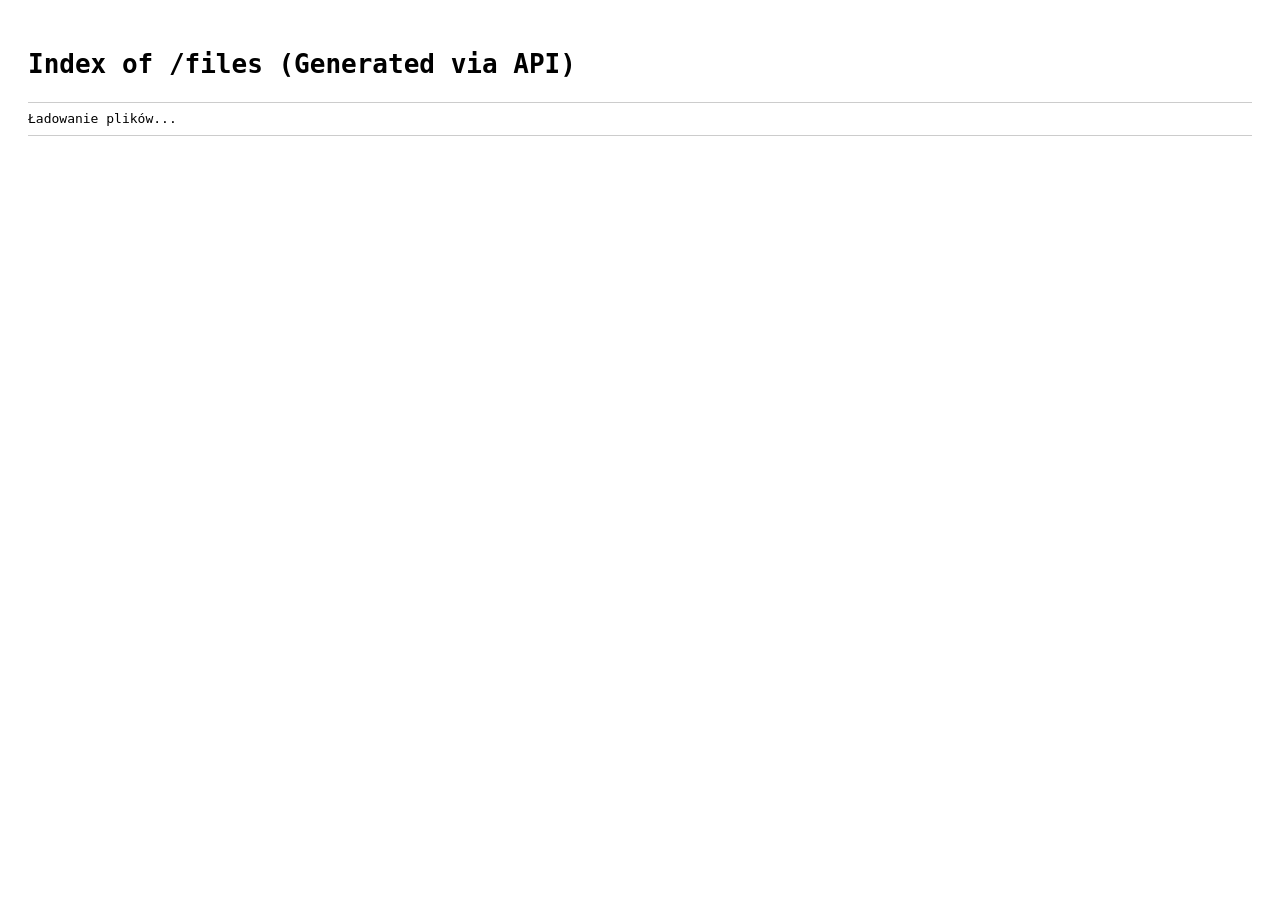
==== fileexp1.html @ e35038d6 "fileexp1.html" ====
<!DOCTYPE html>
<html>
<head>
    <title>Index of /files</title>
    <style>
        body { font-family: monospace; padding: 20px; line-height: 1.5; }
        .file-link { display: block; text-decoration: none; color: blue; }
        .file-link:hover { background: #eee; }
        hr { border: 0; border-top: 1px solid #ccc; }
    </style>
</head>
<body>
    <h1>Index of /files (Generated via API)</h1>
    <hr>
    <div id="file-list">Ładowanie plików...</div>
    <hr>

    <script>
        const USER = 'serwis6178'; // TWÓJ LOGIN
        const REPO = 'dlpagenet.github.io'; // NAZWA REPOZYTORIUM
        
        async function getFiles() {
            const response = await fetch(`https://api.github.com/repos/${USER}/${REPO}/contents/`);
            const data = await response.json();
            const listDiv = document.getElementById('file-list');
            listDiv.innerHTML = '';

            data.forEach(file => {
                // Nie pokazujemy plików systemowych i html
                if(file.name.endsWith('.html') || file.name.startsWith('.')) return;

                const link = document.createElement('a');
                link.href = file.download_url;
                link.className = 'file-link';
                link.innerHTML = `📄 ${file.name.padEnd(30)} ${file.size} bytes`;
                listDiv.appendChild(link);
            });
        }

        getFiles();
    </script>
</body>
</html>
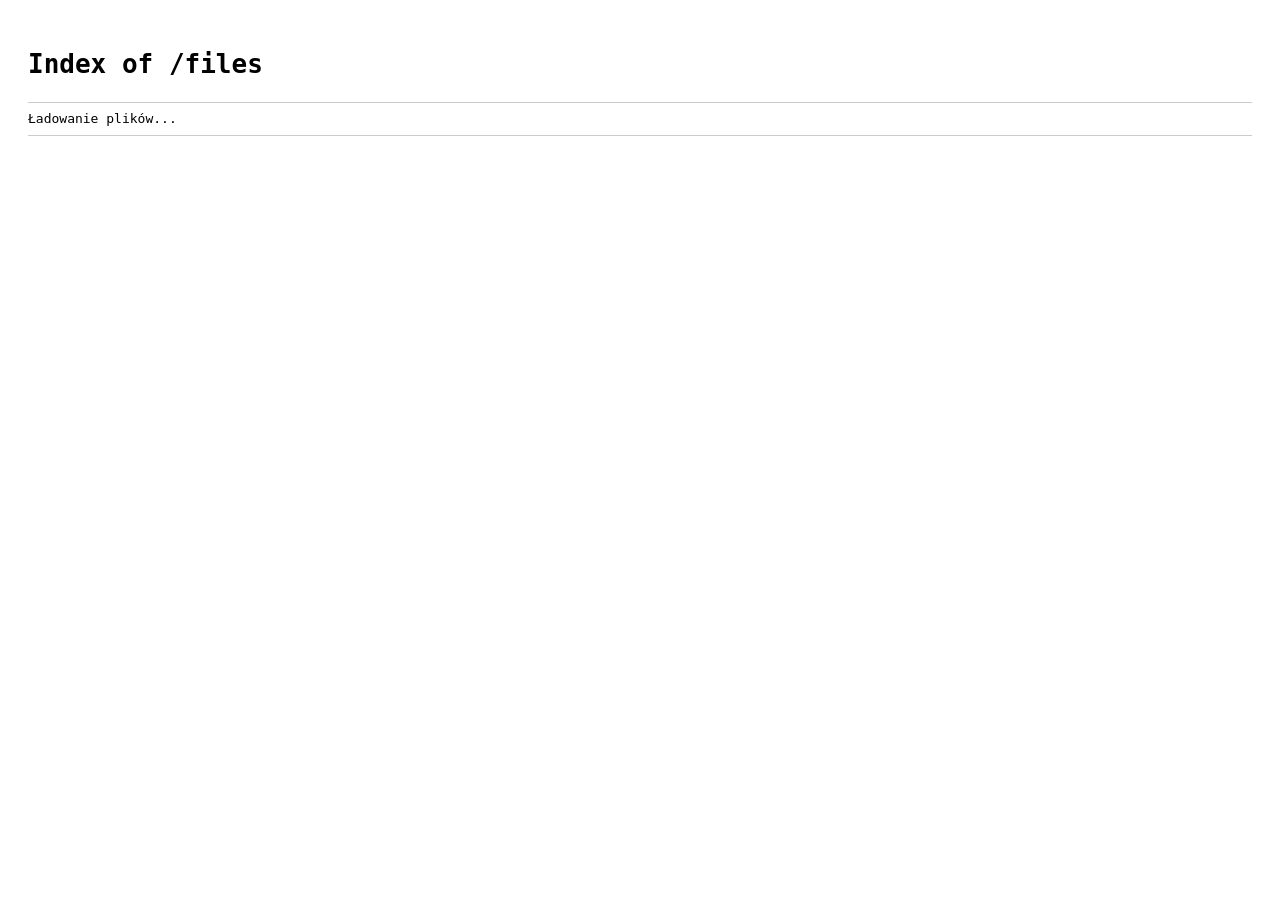
==== commit 001de2af: "fileexp1.html" ====
--- a/fileexp1.html
+++ b/fileexp1.html
@@ -10,13 +10,13 @@
     </style>
 </head>
 <body>
-    <h1>Index of /files (Generated via API)</h1>
+    <h1>Index of /files</h1>
     <hr>
     <div id="file-list">Ładowanie plików...</div>
     <hr>
 
     <script>
-        const USER = 'serwis6178'; // TWÓJ LOGIN
+        const USER = 'dlpagenet'; // TWÓJ LOGIN
         const REPO = 'dlpagenet.github.io'; // NAZWA REPOZYTORIUM
         
         async function getFiles() {
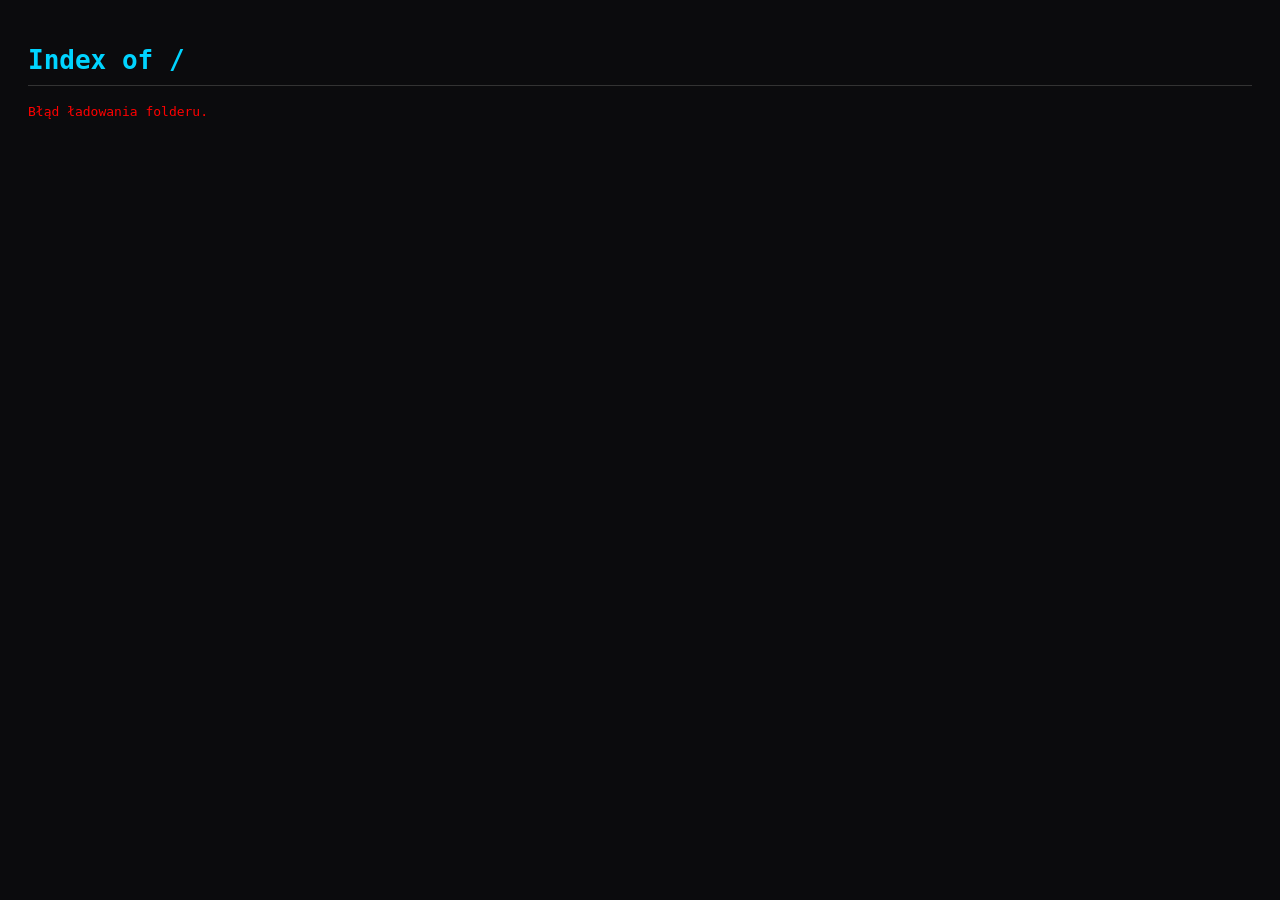
==== commit ec06cb10: "Update fileexp1.html" ====
--- a/fileexp1.html
+++ b/fileexp1.html
@@ -1,43 +1,79 @@
 <!DOCTYPE html>
 <html>
 <head>
-    <title>Index of /files</title>
+    <title>Index of /</title>
     <style>
-        body { font-family: monospace; padding: 20px; line-height: 1.5; }
-        .file-link { display: block; text-decoration: none; color: blue; }
-        .file-link:hover { background: #eee; }
-        hr { border: 0; border-top: 1px solid #ccc; }
+        body { font-family: monospace; padding: 20px; background: #0b0b0d; color: #ccc; }
+        h1 { color: #00d4ff; border-bottom: 1px solid #333; padding-bottom: 10px; }
+        .item { display: flex; justify-content: space-between; padding: 8px; text-decoration: none; color: #00d4ff; border-bottom: 1px solid #1c1c1f; cursor: pointer; }
+        .item:hover { background: #1c1c1f; }
+        .back { color: #ff4d4d; font-weight: bold; margin-bottom: 15px; display: inline-block; cursor: pointer; }
+        .info { color: #666; font-size: 0.8em; }
     </style>
 </head>
 <body>
-    <h1>Index of /files</h1>
-    <hr>
-    <div id="file-list">Ładowanie plików...</div>
-    <hr>
+    <h1 id="dir-name">Index of /</h1>
+    <div id="back-container"></div>
+    <div id="file-list">Ładowanie...</div>
 
     <script>
-        const USER = 'dlpagenet'; // TWÓJ LOGIN
-        const REPO = 'dlpagenet.github.io'; // NAZWA REPOZYTORIUM
-        
-        async function getFiles() {
-            const response = await fetch(`https://api.github.com/repos/${USER}/${REPO}/contents/`);
-            const data = await response.json();
+        const USER = 'serwis6178'; 
+        const REPO = 'serwis6178.github.io'; 
+        let currentPath = ''; // Ścieżka, w której obecnie jesteśmy
+
+        async function loadDir(path = '') {
             const listDiv = document.getElementById('file-list');
-            listDiv.innerHTML = '';
+            const backContainer = document.getElementById('back-container');
+            const dirName = document.getElementById('dir-name');
+            
+            listDiv.innerHTML = "Ładowanie...";
+            currentPath = path;
+            dirName.innerText = `Index of /${path}`;
 
-            data.forEach(file => {
-                // Nie pokazujemy plików systemowych i html
-                if(file.name.endsWith('.html') || file.name.startsWith('.')) return;
+            // Przyciski powrotu
+            backContainer.innerHTML = path !== '' ? `<span class="back" onclick="goBack()">⬅ Powrót</span>` : '';
 
-                const link = document.createElement('a');
-                link.href = file.download_url;
-                link.className = 'file-link';
-                link.innerHTML = `📄 ${file.name.padEnd(30)} ${file.size} bytes`;
-                listDiv.appendChild(link);
-            });
+            try {
+                const response = await fetch(`https://api.github.com/repos/${USER}/${REPO}/contents/${path}`);
+                const items = await response.json();
+                listDiv.innerHTML = '';
+
+                items.forEach(item => {
+                    // Ukrywamy pliki systemowe
+                    if (item.name === 'index.html' || item.name === 'fileexp1.html' || item.name.startsWith('.')) return;
+
+                    const div = document.createElement('div');
+                    div.className = 'item';
+                    
+                    const isDir = item.type === 'dir';
+                    const icon = isDir ? '📁' : '📄';
+                    
+                    div.innerHTML = `
+                        <span>${icon} ${item.name}</span>
+                        <span class="info">${isDir ? '[Folder]' : (item.size / 1024).toFixed(1) + ' KB'}</span>
+                    `;
+
+                    div.onclick = () => {
+                        if (isDir) {
+                            loadDir(item.path); // Wchodzimy głębiej
+                        } else {
+                            window.open(item.download_url, '_blank'); // Otwieramy plik
+                        }
+                    };
+                    listDiv.appendChild(div);
+                });
+            } catch (err) {
+                listDiv.innerHTML = "<span style='color:red'>Błąd ładowania folderu.</span>";
+            }
         }
 
-        getFiles();
+        function goBack() {
+            const parts = currentPath.split('/');
+            parts.pop(); // Usuwamy ostatni folder ze ścieżki
+            loadDir(parts.join('/'));
+        }
+
+        loadDir(); // Start
     </script>
 </body>
 </html>
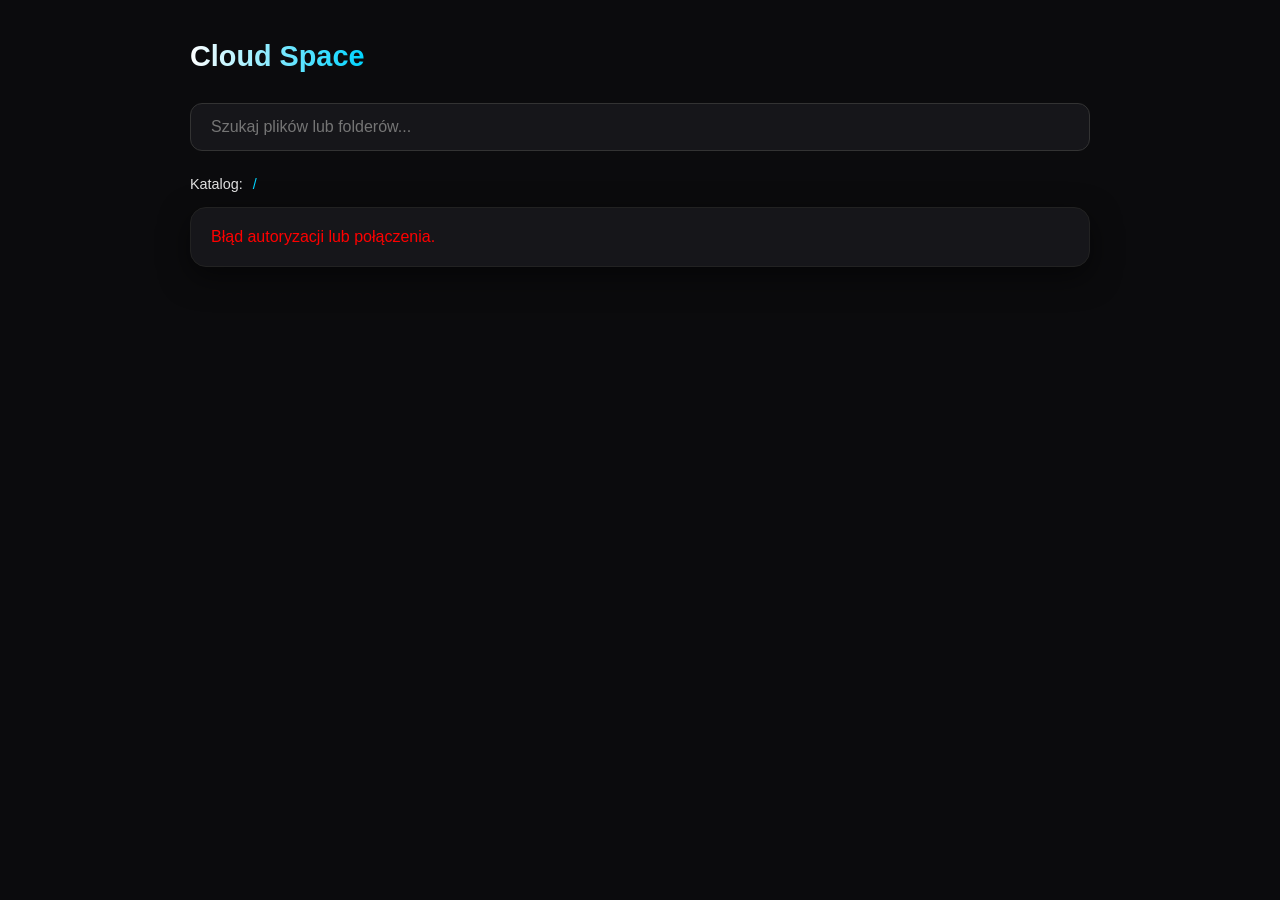
==== commit a315c221: "fileexp1.html" ====
--- a/fileexp1.html
+++ b/fileexp1.html
@@ -1,79 +1,293 @@
 <!DOCTYPE html>
-<html>
+<html lang="pl">
 <head>
-    <title>Index of /</title>
+    <meta charset="UTF-8">
+    <meta name="viewport" content="width=device-width, initial-scale=1.0">
+    <title>Cloud Space | Eksplorator</title>
     <style>
-        body { font-family: monospace; padding: 20px; background: #0b0b0d; color: #ccc; }
-        h1 { color: #00d4ff; border-bottom: 1px solid #333; padding-bottom: 10px; }
-        .item { display: flex; justify-content: space-between; padding: 8px; text-decoration: none; color: #00d4ff; border-bottom: 1px solid #1c1c1f; cursor: pointer; }
-        .item:hover { background: #1c1c1f; }
-        .back { color: #ff4d4d; font-weight: bold; margin-bottom: 15px; display: inline-block; cursor: pointer; }
-        .info { color: #666; font-size: 0.8em; }
+        :root {
+            --primary: #00d4ff;
+            --bg: #0b0b0d;
+            --card: #16161a;
+            --text: #e0e0e0;
+            --danger: #ff4d4d;
+        }
+
+        body {
+            background-color: var(--bg);
+            color: var(--text);
+            font-family: 'Segoe UI', Roboto, Helvetica, Arial, sans-serif;
+            margin: 0;
+            display: flex;
+            justify-content: center;
+            min-height: 100vh;
+        }
+
+        .app-container {
+            width: 100%;
+            max-width: 900px;
+            padding: 40px 20px;
+        }
+
+        /* Nagłówek */
+        header {
+            display: flex;
+            justify-content: space-between;
+            align-items: center;
+            margin-bottom: 30px;
+        }
+
+        h1 {
+            font-size: 1.8rem;
+            background: linear-gradient(90deg, #fff, var(--primary));
+            -webkit-background-clip: text;
+            -webkit-text-fill-color: transparent;
+            margin: 0;
+        }
+
+        /* Wyszukiwarka */
+        .search-box {
+            position: relative;
+            margin-bottom: 25px;
+        }
+
+        #search {
+            width: 100%;
+            padding: 14px 20px;
+            background: var(--card);
+            border: 1px solid #333;
+            border-radius: 12px;
+            color: white;
+            font-size: 1rem;
+            transition: all 0.3s;
+            box-sizing: border-box;
+            outline: none;
+        }
+
+        #search:focus {
+            border-color: var(--primary);
+            box-shadow: 0 0 15px rgba(0, 212, 255, 0.2);
+        }
+
+        /* Lista plików */
+        .file-card {
+            background: var(--card);
+            border-radius: 16px;
+            border: 1px solid #222;
+            overflow: hidden;
+            box-shadow: 0 10px 30px rgba(0,0,0,0.5);
+        }
+
+        .item {
+            display: flex;
+            align-items: center;
+            padding: 15px 20px;
+            border-bottom: 1px solid #222;
+            cursor: pointer;
+            transition: background 0.2s, transform 0.1s;
+        }
+
+        .item:last-child { border-bottom: none; }
+
+        .item:hover {
+            background: #1e1e24;
+            transform: scale(1.01);
+        }
+
+        .icon-box {
+            font-size: 1.5rem;
+            margin-right: 15px;
+            width: 30px;
+            text-align: center;
+        }
+
+        .file-info {
+            flex-grow: 1;
+        }
+
+        .file-name {
+            display: block;
+            font-weight: 500;
+            color: #fff;
+        }
+
+        .file-meta {
+            font-size: 0.75rem;
+            color: #666;
+        }
+
+        /* Nawigacja */
+        .nav-bar {
+            display: flex;
+            align-items: center;
+            gap: 10px;
+            margin-bottom: 15px;
+            font-size: 0.9rem;
+        }
+
+        .back-btn {
+            background: rgba(255, 77, 77, 0.1);
+            color: var(--danger);
+            padding: 6px 12px;
+            border-radius: 8px;
+            cursor: pointer;
+            font-weight: bold;
+            transition: 0.3s;
+        }
+
+        .back-btn:hover { background: var(--danger); color: white; }
+
+        /* Modal podglądu */
+        #preview {
+            display: none;
+            position: fixed;
+            inset: 0;
+            background: rgba(0,0,0,0.95);
+            backdrop-filter: blur(10px);
+            justify-content: center;
+            align-items: center;
+            z-index: 1000;
+            cursor: zoom-out;
+        }
+
+        #preview img {
+            max-width: 90%;
+            max-height: 85%;
+            border-radius: 8px;
+            box-shadow: 0 0 50px rgba(0,0,0,0.5);
+            animation: zoomIn 0.3s ease;
+        }
+
+        @keyframes zoomIn {
+            from { transform: scale(0.9); opacity: 0; }
+            to { transform: scale(1); opacity: 1; }
+        }
     </style>
 </head>
 <body>
-    <h1 id="dir-name">Index of /</h1>
-    <div id="back-container"></div>
-    <div id="file-list">Ładowanie...</div>
-
-    <script>
-        const USER = 'serwis6178'; 
-        const REPO = 'serwis6178.github.io'; 
-        let currentPath = ''; // Ścieżka, w której obecnie jesteśmy
-
-        async function loadDir(path = '') {
-            const listDiv = document.getElementById('file-list');
-            const backContainer = document.getElementById('back-container');
-            const dirName = document.getElementById('dir-name');
+
+<div class="app-container">
+    <header>
+        <h1>Cloud Space</h1>
+        <div id="back-container"></div>
+    </header>
+
+    <div class="search-box">
+        <input type="text" id="search" placeholder="Szukaj plików lub folderów..." oninput="filterFiles()">
+    </div>
+
+    <div class="nav-bar">
+        <span>Katalog: </span>
+        <span id="dir-name" style="color: var(--primary)">/</span>
+    </div>
+
+    <div class="file-card" id="file-list">
+        </div>
+</div>
+
+<div id="preview" onclick="this.style.display='none'">
+    <img id="preview-img" src="" alt="Podgląd">
+</div>
+
+<script>
+    const USER = 'serwis6178'; 
+    const REPO = 'serwis6178.github.io'; 
+    let currentPath = ''; 
+    let allItems = [];
+
+    function getIcon(item) {
+        if (item.type === 'dir') return '📁';
+        const ext = item.name.split('.').pop().toLowerCase();
+        const icons = {
+            'png': '🖼️', 'jpg': '🖼️', 'jpeg': '🖼️', 'gif': '🖼️',
+            'mp4': '🎥', 'mov': '🎥', 'mp3': '🎵', 'pdf': '📕',
+            'zip': '📦', 'txt': '📄', 'js': '📜', 'html': '🌐'
+        };
+        return icons[ext] || '📄';
+    }
+
+    async function loadDir(path = '') {
+        const listDiv = document.getElementById('file-list');
+        const backContainer = document.getElementById('back-container');
+        const dirName = document.getElementById('dir-name');
+        
+        listDiv.innerHTML = "<div style='padding:20px'>Ładowanie...</div>";
+        currentPath = path;
+        dirName.innerText = `/${path}`;
+        backContainer.innerHTML = path !== '' ? `<div class="back-btn" onclick="goBack()">⬅ Powrót</div>` : '';
+
+        try {
+            const response = await fetch(`https://api.github.com/repos/${USER}/${REPO}/contents/${path}`);
+            allItems = await response.json();
+            renderFiles(allItems);
+        } catch (err) {
+            listDiv.innerHTML = "<div style='padding:20px; color:red'>Błąd autoryzacji lub połączenia.</div>";
+        }
+    }
+
+    function renderFiles(items) {
+        const listDiv = document.getElementById('file-list');
+        listDiv.innerHTML = '';
+
+        const visibleItems = items.filter(item => 
+            item.name !== 'index.html' && 
+            item.name !== 'fileexp1.html' && 
+            !item.name.startsWith('.')
+        );
+
+        if (visibleItems.length === 0) {
+            listDiv.innerHTML = "<div style='padding:40px; text-align:center; color:#555'>Folder jest pusty</div>";
+            return;
+        }
+
+        visibleItems.forEach(item => {
+            const div = document.createElement('div');
+            div.className = 'item';
             
-            listDiv.innerHTML = "Ładowanie...";
-            currentPath = path;
-            dirName.innerText = `Index of /${path}`;
-
-            // Przyciski powrotu
-            backContainer.innerHTML = path !== '' ? `<span class="back" onclick="goBack()">⬅ Powrót</span>` : '';
-
-            try {
-                const response = await fetch(`https://api.github.com/repos/${USER}/${REPO}/contents/${path}`);
-                const items = await response.json();
-                listDiv.innerHTML = '';
-
-                items.forEach(item => {
-                    // Ukrywamy pliki systemowe
-                    if (item.name === 'index.html' || item.name === 'fileexp1.html' || item.name.startsWith('.')) return;
-
-                    const div = document.createElement('div');
-                    div.className = 'item';
-                    
-                    const isDir = item.type === 'dir';
-                    const icon = isDir ? '📁' : '📄';
-                    
-                    div.innerHTML = `
-                        <span>${icon} ${item.name}</span>
-                        <span class="info">${isDir ? '[Folder]' : (item.size / 1024).toFixed(1) + ' KB'}</span>
-                    `;
-
-                    div.onclick = () => {
-                        if (isDir) {
-                            loadDir(item.path); // Wchodzimy głębiej
-                        } else {
-                            window.open(item.download_url, '_blank'); // Otwieramy plik
-                        }
-                    };
-                    listDiv.appendChild(div);
-                });
-            } catch (err) {
-                listDiv.innerHTML = "<span style='color:red'>Błąd ładowania folderu.</span>";
-            }
-        }
-
-        function goBack() {
-            const parts = currentPath.split('/');
-            parts.pop(); // Usuwamy ostatni folder ze ścieżki
-            loadDir(parts.join('/'));
-        }
-
-        loadDir(); // Start
-    </script>
+            const isDir = item.type === 'dir';
+            const size = isDir ? 'Folder' : (item.size / 1024).toFixed(1) + ' KB';
+
+            div.innerHTML = `
+                <div class="icon-box">${getIcon(item)}</div>
+                <div class="file-info">
+                    <span class="file-name">${item.name}</span>
+                    <span class="file-meta">${size}</span>
+                </div>
+                <div style="color: #444">❯</div>
+            `;
+
+            div.onclick = () => {
+                if (isDir) loadDir(item.path);
+                else handleFileClick(item);
+            };
+            listDiv.appendChild(div);
+        });
+    }
+
+    function handleFileClick(item) {
+        const ext = item.name.split('.').pop().toLowerCase();
+        if (['png', 'jpg', 'jpeg', 'gif'].includes(ext)) {
+            document.getElementById('preview-img').src = item.download_url;
+            document.getElementById('preview').style.display = 'flex';
+        } else {
+            window.open(item.download_url, '_blank');
+        }
+    }
+
+    function filterFiles() {
+        const query = document.getElementById('search').value.toLowerCase();
+        const filtered = allItems.filter(item => item.name.toLowerCase().includes(query));
+        renderFiles(filtered);
+    }
+
+    function goBack() {
+        const parts = currentPath.split('/');
+        parts.pop();
+        loadDir(parts.join('/'));
+    }
+
+    loadDir();
+</script>
+
 </body>
 </html>
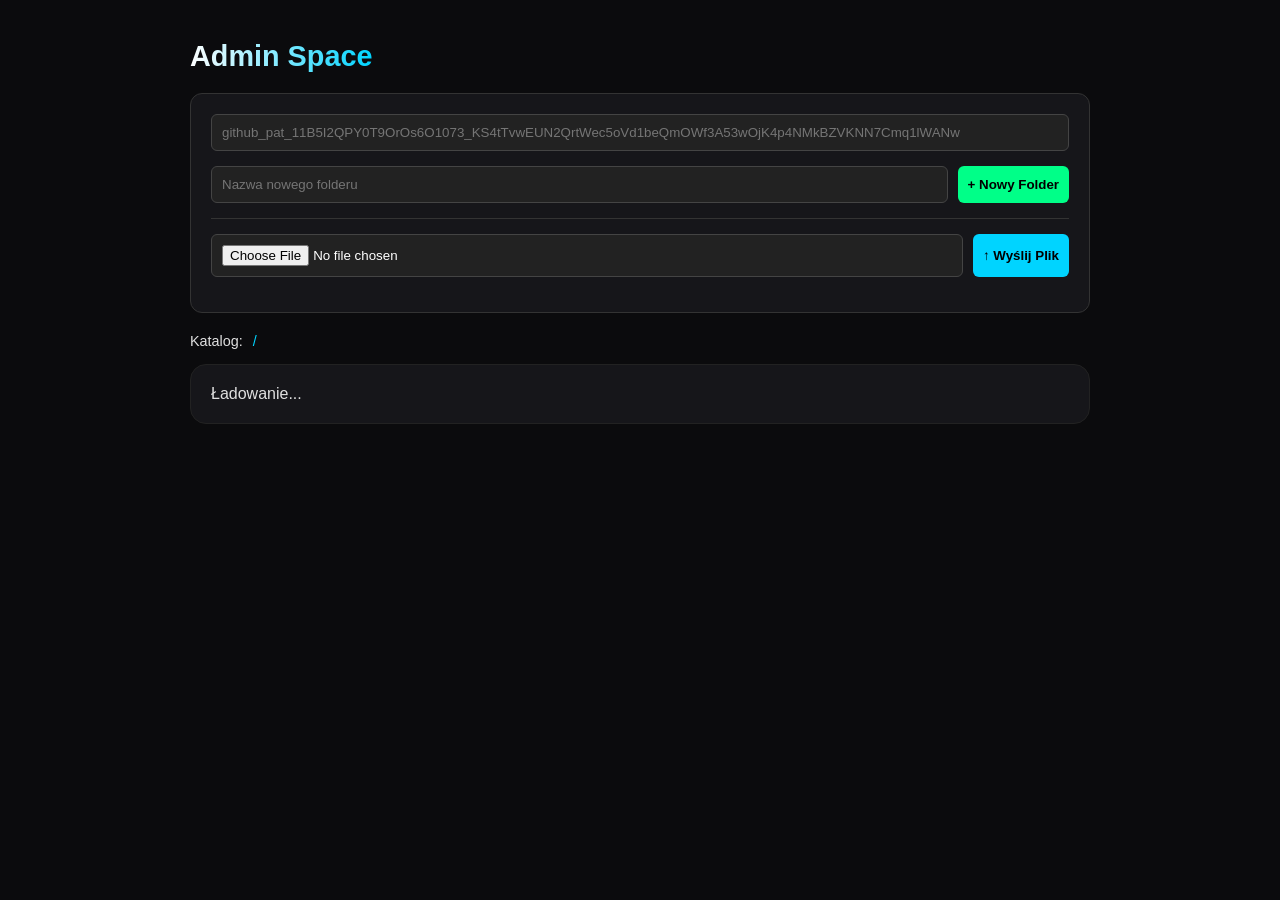
==== commit a90ac86a: "Update fileexp1.html" ====
--- a/fileexp1.html
+++ b/fileexp1.html
@@ -3,7 +3,7 @@
 <head>
     <meta charset="UTF-8">
     <meta name="viewport" content="width=device-width, initial-scale=1.0">
-    <title>Cloud Space | Eksplorator</title>
+    <title>Cloud Space | Eksplorator Pro</title>
     <style>
         :root {
             --primary: #00d4ff;
@@ -11,169 +11,95 @@
             --card: #16161a;
             --text: #e0e0e0;
             --danger: #ff4d4d;
+            --success: #00ff88;
         }
 
         body {
             background-color: var(--bg);
             color: var(--text);
-            font-family: 'Segoe UI', Roboto, Helvetica, Arial, sans-serif;
+            font-family: 'Segoe UI', sans-serif;
             margin: 0;
             display: flex;
             justify-content: center;
             min-height: 100vh;
         }
 
-        .app-container {
-            width: 100%;
-            max-width: 900px;
-            padding: 40px 20px;
-        }
-
-        /* Nagłówek */
-        header {
-            display: flex;
-            justify-content: space-between;
-            align-items: center;
-            margin-bottom: 30px;
-        }
-
-        h1 {
-            font-size: 1.8rem;
-            background: linear-gradient(90deg, #fff, var(--primary));
-            -webkit-background-clip: text;
-            -webkit-text-fill-color: transparent;
-            margin: 0;
-        }
-
-        /* Wyszukiwarka */
-        .search-box {
-            position: relative;
-            margin-bottom: 25px;
-        }
-
-        #search {
-            width: 100%;
-            padding: 14px 20px;
+        .app-container { width: 100%; max-width: 900px; padding: 40px 20px; }
+        
+        header { display: flex; justify-content: space-between; align-items: center; margin-bottom: 20px; }
+        h1 { font-size: 1.8rem; background: linear-gradient(90deg, #fff, var(--primary)); -webkit-background-clip: text; -webkit-text-fill-color: transparent; margin: 0; }
+
+        /* Panel Admina */
+        .admin-panel {
             background: var(--card);
+            padding: 20px;
+            border-radius: 12px;
+            margin-bottom: 20px;
             border: 1px solid #333;
-            border-radius: 12px;
+        }
+
+        .input-group { display: flex; gap: 10px; margin-bottom: 15px; flex-wrap: wrap; }
+        
+        input, button {
+            padding: 10px;
+            border-radius: 6px;
+            border: 1px solid #444;
+            background: #222;
             color: white;
-            font-size: 1rem;
-            transition: all 0.3s;
-            box-sizing: border-box;
             outline: none;
         }
 
-        #search:focus {
-            border-color: var(--primary);
-            box-shadow: 0 0 15px rgba(0, 212, 255, 0.2);
-        }
+        .btn { cursor: pointer; border: none; font-weight: bold; transition: 0.3s; }
+        .btn-add { background: var(--success); color: #000; }
+        .btn-upload { background: var(--primary); color: #000; }
+        .btn:hover { opacity: 0.8; transform: translateY(-2px); }
 
         /* Lista plików */
-        .file-card {
-            background: var(--card);
-            border-radius: 16px;
-            border: 1px solid #222;
-            overflow: hidden;
-            box-shadow: 0 10px 30px rgba(0,0,0,0.5);
-        }
-
-        .item {
-            display: flex;
-            align-items: center;
-            padding: 15px 20px;
-            border-bottom: 1px solid #222;
-            cursor: pointer;
-            transition: background 0.2s, transform 0.1s;
-        }
-
-        .item:last-child { border-bottom: none; }
-
-        .item:hover {
-            background: #1e1e24;
-            transform: scale(1.01);
-        }
-
-        .icon-box {
-            font-size: 1.5rem;
-            margin-right: 15px;
-            width: 30px;
-            text-align: center;
-        }
-
-        .file-info {
-            flex-grow: 1;
-        }
-
-        .file-name {
-            display: block;
-            font-weight: 500;
-            color: #fff;
-        }
-
-        .file-meta {
-            font-size: 0.75rem;
-            color: #666;
-        }
-
-        /* Nawigacja */
-        .nav-bar {
-            display: flex;
-            align-items: center;
-            gap: 10px;
-            margin-bottom: 15px;
-            font-size: 0.9rem;
-        }
-
-        .back-btn {
-            background: rgba(255, 77, 77, 0.1);
-            color: var(--danger);
-            padding: 6px 12px;
-            border-radius: 8px;
-            cursor: pointer;
-            font-weight: bold;
-            transition: 0.3s;
-        }
-
-        .back-btn:hover { background: var(--danger); color: white; }
-
-        /* Modal podglądu */
-        #preview {
-            display: none;
-            position: fixed;
-            inset: 0;
-            background: rgba(0,0,0,0.95);
-            backdrop-filter: blur(10px);
-            justify-content: center;
-            align-items: center;
-            z-index: 1000;
-            cursor: zoom-out;
-        }
-
-        #preview img {
-            max-width: 90%;
-            max-height: 85%;
-            border-radius: 8px;
-            box-shadow: 0 0 50px rgba(0,0,0,0.5);
-            animation: zoomIn 0.3s ease;
-        }
-
-        @keyframes zoomIn {
-            from { transform: scale(0.9); opacity: 0; }
-            to { transform: scale(1); opacity: 1; }
-        }
+        .file-card { background: var(--card); border-radius: 16px; border: 1px solid #222; overflow: hidden; }
+        .item { display: flex; align-items: center; padding: 15px 20px; border-bottom: 1px solid #222; }
+        .item:hover { background: #1e1e24; }
+        
+        .icon-box { font-size: 1.5rem; margin-right: 15px; width: 30px; text-align: center; }
+        .file-info { flex-grow: 1; cursor: pointer; }
+        .file-name { display: block; font-weight: 500; color: #fff; }
+        .file-meta { font-size: 0.75rem; color: #666; }
+
+        .actions { display: flex; gap: 10px; }
+        .btn-del { color: var(--danger); background: none; border: none; cursor: pointer; font-size: 1.2rem; }
+
+        .nav-bar { display: flex; align-items: center; gap: 10px; margin-bottom: 15px; font-size: 0.9rem; }
+        .back-btn { background: rgba(255, 77, 77, 0.1); color: var(--danger); padding: 6px 12px; border-radius: 8px; cursor: pointer; font-weight: bold; }
+
+        /* Status bar */
+        #status { padding: 10px; margin-bottom: 10px; border-radius: 6px; display: none; font-size: 0.9rem; }
+
+        #preview { display: none; position: fixed; inset: 0; background: rgba(0,0,0,0.9); justify-content: center; align-items: center; z-index: 1000; }
+        #preview img { max-width: 90%; max-height: 85%; border-radius: 8px; }
     </style>
 </head>
 <body>
 
 <div class="app-container">
     <header>
-        <h1>Cloud Space</h1>
+        <h1>Admin Space</h1>
         <div id="back-container"></div>
     </header>
 
-    <div class="search-box">
-        <input type="text" id="search" placeholder="Szukaj plików lub folderów..." oninput="filterFiles()">
+    <div class="admin-panel">
+        <div class="input-group">
+            <input type="password" id="gh-token" placeholder="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" style="flex-grow: 1;">
+        </div>
+        
+        <div class="input-group">
+            <input type="text" id="new-name" placeholder="Nazwa nowego folderu" style="flex-grow: 1;">
+            <button class="btn btn-add" onclick="createNewFolder()">+ Nowy Folder</button>
+        </div>
+
+        <div class="input-group" style="border-top: 1px solid #333; padding-top: 15px;">
+            <input type="file" id="file-input" style="flex-grow: 1;">
+            <button class="btn btn-upload" onclick="uploadFile()">↑ Wyślij Plik</button>
+        </div>
+        <div id="status"></div>
     </div>
 
     <div class="nav-bar">
@@ -181,103 +107,126 @@
         <span id="dir-name" style="color: var(--primary)">/</span>
     </div>
 
-    <div class="file-card" id="file-list">
-        </div>
+    <div class="file-card" id="file-list"></div>
 </div>
 
 <div id="preview" onclick="this.style.display='none'">
-    <img id="preview-img" src="" alt="Podgląd">
+    <img id="preview-img" src="">
 </div>
 
 <script>
     const USER = 'serwis6178'; 
     const REPO = 'serwis6178.github.io'; 
     let currentPath = ''; 
-    let allItems = [];
-
-    function getIcon(item) {
-        if (item.type === 'dir') return '📁';
-        const ext = item.name.split('.').pop().toLowerCase();
-        const icons = {
-            'png': '🖼️', 'jpg': '🖼️', 'jpeg': '🖼️', 'gif': '🖼️',
-            'mp4': '🎥', 'mov': '🎥', 'mp3': '🎵', 'pdf': '📕',
-            'zip': '📦', 'txt': '📄', 'js': '📜', 'html': '🌐'
-        };
-        return icons[ext] || '📄';
+
+    function showStatus(text, color) {
+        const s = document.getElementById('status');
+        s.innerText = text;
+        s.style.display = 'block';
+        s.style.background = color === 'red' ? 'rgba(255,77,77,0.2)' : 'rgba(0,255,136,0.2)';
+        s.style.color = color === 'red' ? '#ff4d4d' : '#00ff88';
+    }
+
+    async function ghRequest(path, method = 'GET', body = null) {
+        const token = document.getElementById('gh-token').value;
+        if (!token && method !== 'GET') {
+            showStatus("Błąd: Wymagany Token GitHub!", "red");
+            return null;
+        }
+        const headers = { 'Accept': 'application/vnd.github.v3+json' };
+        if (token) headers['Authorization'] = `token ${token}`;
+
+        const options = { method, headers };
+        if (body) options.body = JSON.stringify(body);
+
+        return fetch(`https://api.github.com/repos/${USER}/${REPO}/contents/${path}`, options);
     }
 
     async function loadDir(path = '') {
         const listDiv = document.getElementById('file-list');
-        const backContainer = document.getElementById('back-container');
-        const dirName = document.getElementById('dir-name');
-        
         listDiv.innerHTML = "<div style='padding:20px'>Ładowanie...</div>";
         currentPath = path;
-        dirName.innerText = `/${path}`;
-        backContainer.innerHTML = path !== '' ? `<div class="back-btn" onclick="goBack()">⬅ Powrót</div>` : '';
-
-        try {
-            const response = await fetch(`https://api.github.com/repos/${USER}/${REPO}/contents/${path}`);
-            allItems = await response.json();
-            renderFiles(allItems);
-        } catch (err) {
-            listDiv.innerHTML = "<div style='padding:20px; color:red'>Błąd autoryzacji lub połączenia.</div>";
-        }
-    }
-
-    function renderFiles(items) {
-        const listDiv = document.getElementById('file-list');
+        document.getElementById('dir-name').innerText = `/${path}`;
+        document.getElementById('back-container').innerHTML = path !== '' ? `<div class="back-btn" onclick="goBack()">⬅ Powrót</div>` : '';
+
+        const res = await ghRequest(path);
+        const items = await res.json();
+        
         listDiv.innerHTML = '';
-
-        const visibleItems = items.filter(item => 
-            item.name !== 'index.html' && 
-            item.name !== 'fileexp1.html' && 
-            !item.name.startsWith('.')
-        );
-
-        if (visibleItems.length === 0) {
-            listDiv.innerHTML = "<div style='padding:40px; text-align:center; color:#555'>Folder jest pusty</div>";
-            return;
-        }
-
-        visibleItems.forEach(item => {
+        if (!Array.isArray(items)) return;
+
+        items.filter(i => !['index.html', 'fileexp1.html', 'style.css'].includes(i.name) && !i.name.startsWith('.')).forEach(item => {
+            const isDir = item.type === 'dir';
             const div = document.createElement('div');
             div.className = 'item';
-            
-            const isDir = item.type === 'dir';
-            const size = isDir ? 'Folder' : (item.size / 1024).toFixed(1) + ' KB';
-
             div.innerHTML = `
-                <div class="icon-box">${getIcon(item)}</div>
-                <div class="file-info">
+                <div class="icon-box">${isDir ? '📁' : '📄'}</div>
+                <div class="file-info" onclick="${isDir ? `loadDir('${item.path}')` : `handleFileClick('${item.download_url}', '${item.name}')`}">
                     <span class="file-name">${item.name}</span>
-                    <span class="file-meta">${size}</span>
+                    <span class="file-meta">${isDir ? 'Folder' : (item.size / 1024).toFixed(1) + ' KB'}</span>
                 </div>
-                <div style="color: #444">❯</div>
+                <div class="actions">
+                    <button class="btn-del" onclick="deleteItem('${item.name}', '${item.sha}')">🗑️</button>
+                </div>
             `;
-
-            div.onclick = () => {
-                if (isDir) loadDir(item.path);
-                else handleFileClick(item);
-            };
             listDiv.appendChild(div);
         });
     }
 
-    function handleFileClick(item) {
-        const ext = item.name.split('.').pop().toLowerCase();
+    async function uploadFile() {
+        const fileInput = document.getElementById('file-input');
+        if (fileInput.files.length === 0) return alert("Wybierz plik!");
+        
+        const file = fileInput.files[0];
+        const reader = new FileReader();
+        
+        showStatus("Wysyłanie...", "green");
+
+        reader.onload = async (e) => {
+            const content = e.target.result.split(',')[1];
+            const path = currentPath ? `${currentPath}/${file.name}` : file.name;
+            
+            const res = await ghRequest(path, 'PUT', {
+                message: `Upload pliku: ${file.name}`,
+                content: content
+            });
+
+            if (res && res.ok) {
+                showStatus("Plik wysłany pomyślnie!", "green");
+                loadDir(currentPath);
+            } else {
+                showStatus("Błąd wysyłania. Sprawdź token lub rozmiar pliku.", "red");
+            }
+        };
+        reader.readAsDataURL(file);
+    }
+
+    async function createNewFolder() {
+        const name = document.getElementById('new-name').value;
+        if (!name) return;
+        const path = currentPath ? `${currentPath}/${name}/.keep` : `${name}/.keep`;
+        
+        const res = await ghRequest(path, 'PUT', {
+            message: `Nowy folder: ${name}`,
+            content: btoa("folder_init")
+        });
+
+        if (res && res.ok) { loadDir(currentPath); showStatus("Folder utworzony!", "green"); }
+    }
+
+    async function deleteItem(name, sha) {
+        if (!confirm(`Usunąć ${name}?`)) return;
+        const path = currentPath ? `${currentPath}/${name}` : name;
+        const res = await ghRequest(path, 'DELETE', { message: `Usuwanie: ${name}`, sha: sha });
+        if (res && res.ok) loadDir(currentPath);
+    }
+
+    function handleFileClick(url, name) {
+        const ext = name.split('.').pop().toLowerCase();
         if (['png', 'jpg', 'jpeg', 'gif'].includes(ext)) {
-            document.getElementById('preview-img').src = item.download_url;
+            document.getElementById('preview-img').src = url;
             document.getElementById('preview').style.display = 'flex';
-        } else {
-            window.open(item.download_url, '_blank');
-        }
-    }
-
-    function filterFiles() {
-        const query = document.getElementById('search').value.toLowerCase();
-        const filtered = allItems.filter(item => item.name.toLowerCase().includes(query));
-        renderFiles(filtered);
+        } else { window.open(url, '_blank'); }
     }
 
     function goBack() {
@@ -288,6 +237,5 @@
 
     loadDir();
 </script>
-
 </body>
 </html>
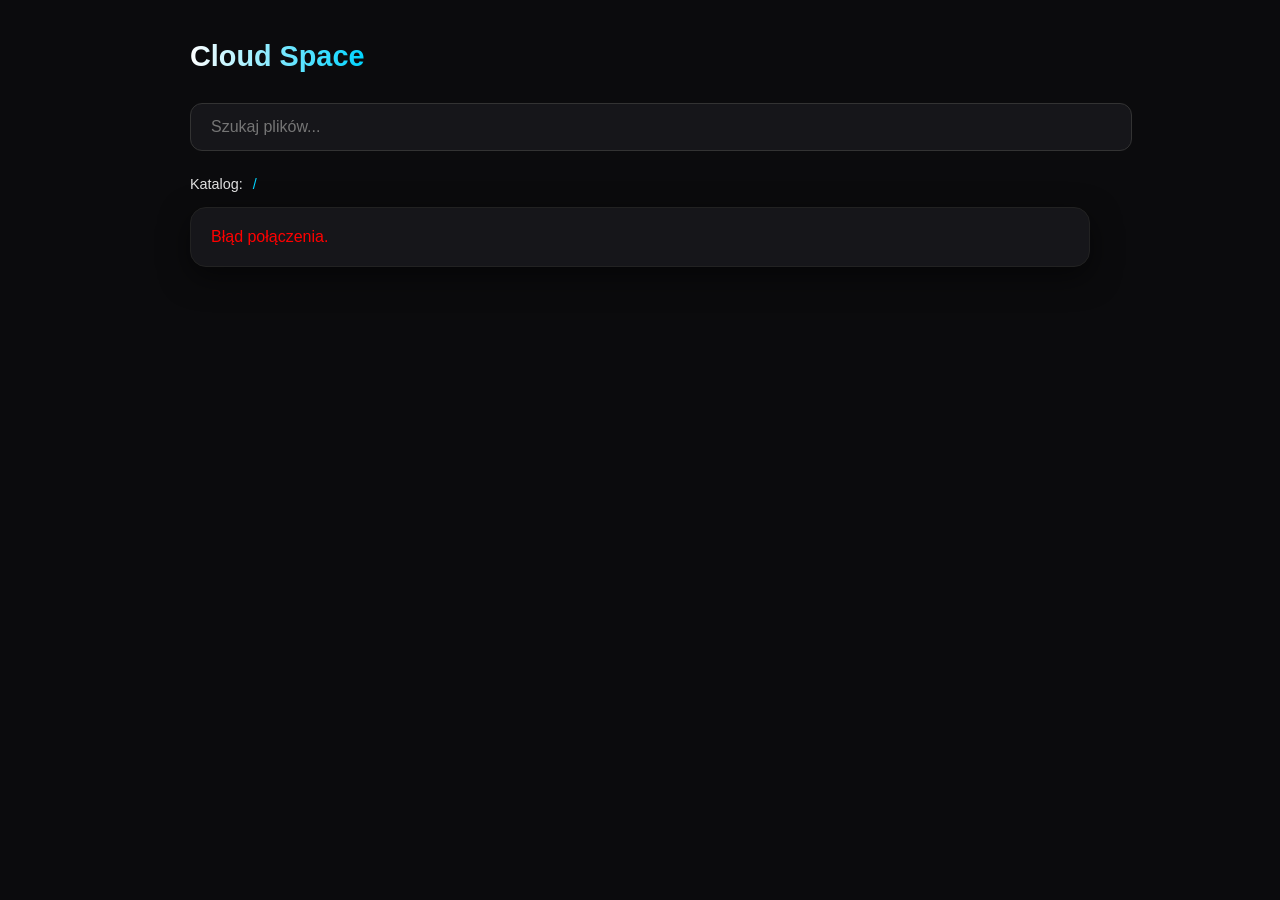
==== commit 37db46d7: "Update fileexp1.html" ====
--- a/fileexp1.html
+++ b/fileexp1.html
@@ -3,7 +3,7 @@
 <head>
     <meta charset="UTF-8">
     <meta name="viewport" content="width=device-width, initial-scale=1.0">
-    <title>Cloud Space | Eksplorator Pro</title>
+    <title>Cloud Space | Eksplorator</title>
     <style>
         :root {
             --primary: #00d4ff;
@@ -11,69 +11,112 @@
             --card: #16161a;
             --text: #e0e0e0;
             --danger: #ff4d4d;
-            --success: #00ff88;
         }
 
         body {
             background-color: var(--bg);
             color: var(--text);
-            font-family: 'Segoe UI', sans-serif;
+            font-family: 'Segoe UI', Roboto, sans-serif;
             margin: 0;
             display: flex;
             justify-content: center;
             min-height: 100vh;
         }
 
-        .app-container { width: 100%; max-width: 900px; padding: 40px 20px; }
-        
-        header { display: flex; justify-content: space-between; align-items: center; margin-bottom: 20px; }
-        h1 { font-size: 1.8rem; background: linear-gradient(90deg, #fff, var(--primary)); -webkit-background-clip: text; -webkit-text-fill-color: transparent; margin: 0; }
-
-        /* Panel Admina */
-        .admin-panel {
+        .app-container {
+            width: 100%;
+            max-width: 900px;
+            padding: 40px 20px;
+        }
+
+        header {
+            display: flex;
+            justify-content: space-between;
+            align-items: center;
+            margin-bottom: 30px;
+        }
+
+        h1 {
+            font-size: 1.8rem;
+            background: linear-gradient(90deg, #fff, var(--primary));
+            -webkit-background-clip: text;
+            -webkit-text-fill-color: transparent;
+            margin: 0;
+        }
+
+        .search-box {
+            position: relative;
+            margin-bottom: 25px;
+        }
+
+        #search {
+            width: 100%;
+            padding: 14px 20px;
             background: var(--card);
-            padding: 20px;
+            border: 1px solid #333;
             border-radius: 12px;
-            margin-bottom: 20px;
-            border: 1px solid #333;
-        }
-
-        .input-group { display: flex; gap: 10px; margin-bottom: 15px; flex-wrap: wrap; }
-        
-        input, button {
-            padding: 10px;
-            border-radius: 6px;
-            border: 1px solid #444;
-            background: #222;
             color: white;
+            font-size: 1rem;
+            transition: all 0.3s;
             outline: none;
         }
 
-        .btn { cursor: pointer; border: none; font-weight: bold; transition: 0.3s; }
-        .btn-add { background: var(--success); color: #000; }
-        .btn-upload { background: var(--primary); color: #000; }
-        .btn:hover { opacity: 0.8; transform: translateY(-2px); }
-
-        /* Lista plików */
-        .file-card { background: var(--card); border-radius: 16px; border: 1px solid #222; overflow: hidden; }
-        .item { display: flex; align-items: center; padding: 15px 20px; border-bottom: 1px solid #222; }
+        #search:focus {
+            border-color: var(--primary);
+            box-shadow: 0 0 15px rgba(0, 212, 255, 0.2);
+        }
+
+        .file-card {
+            background: var(--card);
+            border-radius: 16px;
+            border: 1px solid #222;
+            overflow: hidden;
+            box-shadow: 0 10px 30px rgba(0,0,0,0.5);
+        }
+
+        .item {
+            display: flex;
+            align-items: center;
+            padding: 15px 20px;
+            border-bottom: 1px solid #222;
+            cursor: pointer;
+            transition: background 0.2s;
+        }
+
         .item:hover { background: #1e1e24; }
-        
+
         .icon-box { font-size: 1.5rem; margin-right: 15px; width: 30px; text-align: center; }
-        .file-info { flex-grow: 1; cursor: pointer; }
+        .file-info { flex-grow: 1; }
         .file-name { display: block; font-weight: 500; color: #fff; }
         .file-meta { font-size: 0.75rem; color: #666; }
 
-        .actions { display: flex; gap: 10px; }
-        .btn-del { color: var(--danger); background: none; border: none; cursor: pointer; font-size: 1.2rem; }
-
-        .nav-bar { display: flex; align-items: center; gap: 10px; margin-bottom: 15px; font-size: 0.9rem; }
-        .back-btn { background: rgba(255, 77, 77, 0.1); color: var(--danger); padding: 6px 12px; border-radius: 8px; cursor: pointer; font-weight: bold; }
-
-        /* Status bar */
-        #status { padding: 10px; margin-bottom: 10px; border-radius: 6px; display: none; font-size: 0.9rem; }
-
-        #preview { display: none; position: fixed; inset: 0; background: rgba(0,0,0,0.9); justify-content: center; align-items: center; z-index: 1000; }
+        .nav-bar {
+            display: flex;
+            align-items: center;
+            gap: 10px;
+            margin-bottom: 15px;
+            font-size: 0.9rem;
+        }
+
+        .back-btn {
+            background: rgba(255, 77, 77, 0.1);
+            color: var(--danger);
+            padding: 6px 12px;
+            border-radius: 8px;
+            cursor: pointer;
+            font-weight: bold;
+        }
+
+        #preview {
+            display: none;
+            position: fixed;
+            inset: 0;
+            background: rgba(0,0,0,0.9);
+            justify-content: center;
+            align-items: center;
+            z-index: 1000;
+        }
+
         #preview img { max-width: 90%; max-height: 85%; border-radius: 8px; }
     </style>
 </head>
@@ -81,25 +124,12 @@
 
 <div class="app-container">
     <header>
-        <h1>Admin Space</h1>
+        <h1>Cloud Space</h1>
         <div id="back-container"></div>
     </header>
 
-    <div class="admin-panel">
-        <div class="input-group">
-            <input type="password" id="gh-token" placeholder="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" style="flex-grow: 1;">
-        </div>
-        
-        <div class="input-group">
-            <input type="text" id="new-name" placeholder="Nazwa nowego folderu" style="flex-grow: 1;">
-            <button class="btn btn-add" onclick="createNewFolder()">+ Nowy Folder</button>
-        </div>
-
-        <div class="input-group" style="border-top: 1px solid #333; padding-top: 15px;">
-            <input type="file" id="file-input" style="flex-grow: 1;">
-            <button class="btn btn-upload" onclick="uploadFile()">↑ Wyślij Plik</button>
-        </div>
-        <div id="status"></div>
+    <div class="search-box">
+        <input type="text" id="search" placeholder="Szukaj plików..." oninput="filterFiles()">
     </div>
 
     <div class="nav-bar">
@@ -118,28 +148,13 @@
     const USER = 'serwis6178'; 
     const REPO = 'serwis6178.github.io'; 
     let currentPath = ''; 
-
-    function showStatus(text, color) {
-        const s = document.getElementById('status');
-        s.innerText = text;
-        s.style.display = 'block';
-        s.style.background = color === 'red' ? 'rgba(255,77,77,0.2)' : 'rgba(0,255,136,0.2)';
-        s.style.color = color === 'red' ? '#ff4d4d' : '#00ff88';
-    }
-
-    async function ghRequest(path, method = 'GET', body = null) {
-        const token = document.getElementById('gh-token').value;
-        if (!token && method !== 'GET') {
-            showStatus("Błąd: Wymagany Token GitHub!", "red");
-            return null;
-        }
-        const headers = { 'Accept': 'application/vnd.github.v3+json' };
-        if (token) headers['Authorization'] = `token ${token}`;
-
-        const options = { method, headers };
-        if (body) options.body = JSON.stringify(body);
-
-        return fetch(`https://api.github.com/repos/${USER}/${REPO}/contents/${path}`, options);
+    let allItems = [];
+
+    function getIcon(item) {
+        if (item.type === 'dir') return '📁';
+        const ext = item.name.split('.').pop().toLowerCase();
+        const icons = {'png':'🖼️','jpg':'🖼️','jpeg':'🖼️','gif':'🖼️','zip':'📦','pdf':'📕'};
+        return icons[ext] || '📄';
     }
 
     async function loadDir(path = '') {
@@ -149,84 +164,46 @@
         document.getElementById('dir-name').innerText = `/${path}`;
         document.getElementById('back-container').innerHTML = path !== '' ? `<div class="back-btn" onclick="goBack()">⬅ Powrót</div>` : '';
 
-        const res = await ghRequest(path);
-        const items = await res.json();
+        try {
+            const res = await fetch(`https://api.github.com/repos/${USER}/${REPO}/contents/${path}`);
+            allItems = await res.json();
+            renderFiles(allItems);
+        } catch (err) {
+            listDiv.innerHTML = "<div style='padding:20px; color:red'>Błąd połączenia.</div>";
+        }
+    }
+
+    function renderFiles(items) {
+        const listDiv = document.getElementById('file-list');
+        listDiv.innerHTML = '';
+        const visible = items.filter(i => !['index.html', 'fileexp1.html', 'style.css'].includes(i.name) && !i.name.startsWith('.'));
         
-        listDiv.innerHTML = '';
-        if (!Array.isArray(items)) return;
-
-        items.filter(i => !['index.html', 'fileexp1.html', 'style.css'].includes(i.name) && !i.name.startsWith('.')).forEach(item => {
-            const isDir = item.type === 'dir';
+        visible.forEach(item => {
             const div = document.createElement('div');
             div.className = 'item';
+            const isDir = item.type === 'dir';
             div.innerHTML = `
-                <div class="icon-box">${isDir ? '📁' : '📄'}</div>
-                <div class="file-info" onclick="${isDir ? `loadDir('${item.path}')` : `handleFileClick('${item.download_url}', '${item.name}')`}">
+                <div class="icon-box">${getIcon(item)}</div>
+                <div class="file-info">
                     <span class="file-name">${item.name}</span>
                     <span class="file-meta">${isDir ? 'Folder' : (item.size / 1024).toFixed(1) + ' KB'}</span>
-                </div>
-                <div class="actions">
-                    <button class="btn-del" onclick="deleteItem('${item.name}', '${item.sha}')">🗑️</button>
-                </div>
-            `;
+                </div>`;
+            div.onclick = () => isDir ? loadDir(item.path) : handleFileClick(item);
             listDiv.appendChild(div);
         });
     }
 
-    async function uploadFile() {
-        const fileInput = document.getElementById('file-input');
-        if (fileInput.files.length === 0) return alert("Wybierz plik!");
-        
-        const file = fileInput.files[0];
-        const reader = new FileReader();
-        
-        showStatus("Wysyłanie...", "green");
-
-        reader.onload = async (e) => {
-            const content = e.target.result.split(',')[1];
-            const path = currentPath ? `${currentPath}/${file.name}` : file.name;
-            
-            const res = await ghRequest(path, 'PUT', {
-                message: `Upload pliku: ${file.name}`,
-                content: content
-            });
-
-            if (res && res.ok) {
-                showStatus("Plik wysłany pomyślnie!", "green");
-                loadDir(currentPath);
-            } else {
-                showStatus("Błąd wysyłania. Sprawdź token lub rozmiar pliku.", "red");
-            }
-        };
-        reader.readAsDataURL(file);
-    }
-
-    async function createNewFolder() {
-        const name = document.getElementById('new-name').value;
-        if (!name) return;
-        const path = currentPath ? `${currentPath}/${name}/.keep` : `${name}/.keep`;
-        
-        const res = await ghRequest(path, 'PUT', {
-            message: `Nowy folder: ${name}`,
-            content: btoa("folder_init")
-        });
-
-        if (res && res.ok) { loadDir(currentPath); showStatus("Folder utworzony!", "green"); }
-    }
-
-    async function deleteItem(name, sha) {
-        if (!confirm(`Usunąć ${name}?`)) return;
-        const path = currentPath ? `${currentPath}/${name}` : name;
-        const res = await ghRequest(path, 'DELETE', { message: `Usuwanie: ${name}`, sha: sha });
-        if (res && res.ok) loadDir(currentPath);
-    }
-
-    function handleFileClick(url, name) {
-        const ext = name.split('.').pop().toLowerCase();
+    function handleFileClick(item) {
+        const ext = item.name.split('.').pop().toLowerCase();
         if (['png', 'jpg', 'jpeg', 'gif'].includes(ext)) {
-            document.getElementById('preview-img').src = url;
+            document.getElementById('preview-img').src = item.download_url;
             document.getElementById('preview').style.display = 'flex';
-        } else { window.open(url, '_blank'); }
+        } else { window.open(item.download_url, '_blank'); }
+    }
+
+    function filterFiles() {
+        const query = document.getElementById('search').value.toLowerCase();
+        renderFiles(allItems.filter(i => i.name.toLowerCase().includes(query)));
     }
 
     function goBack() {
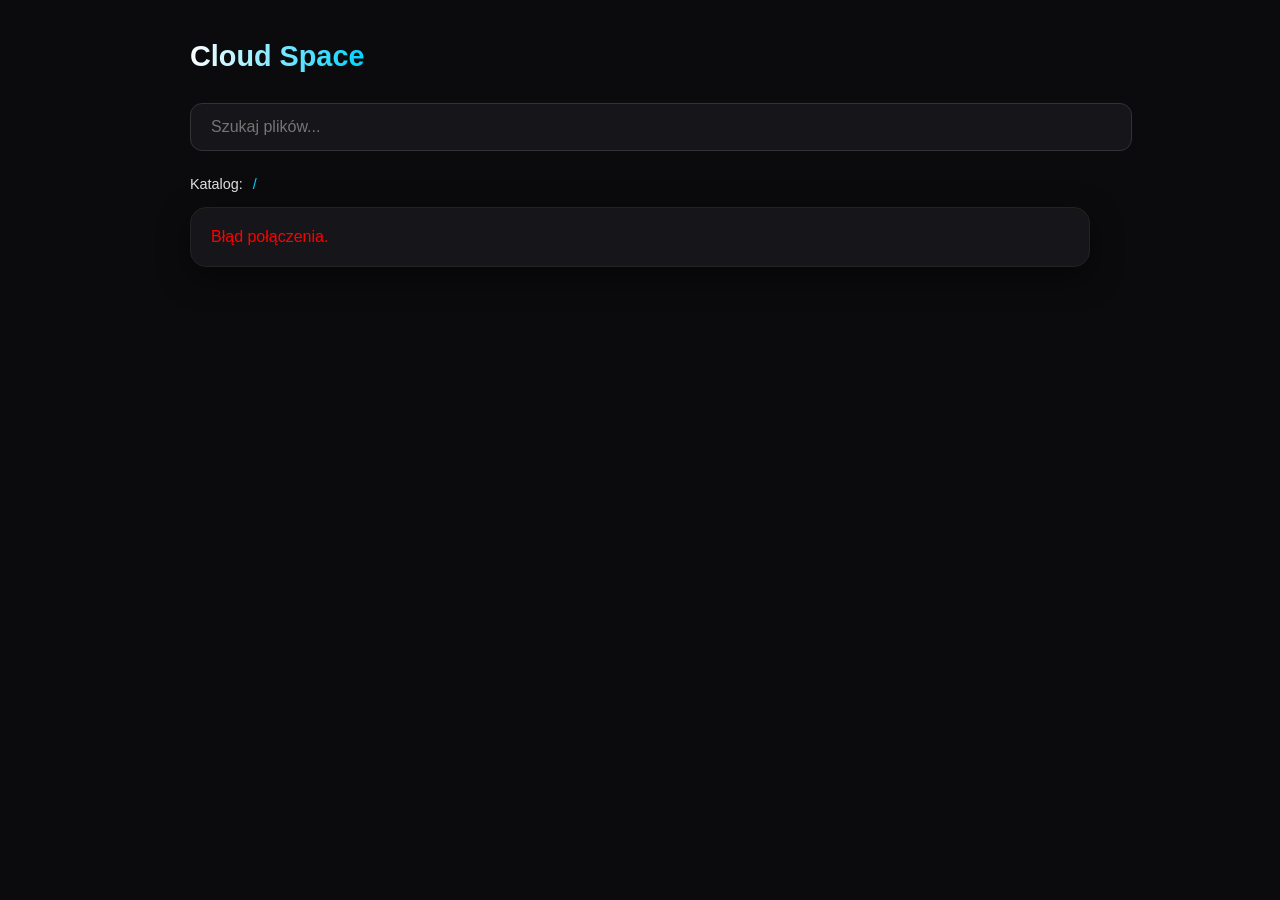
==== commit e8d3acf4: "Update fileexp1.html" ====
--- a/fileexp1.html
+++ b/fileexp1.html
@@ -4,6 +4,7 @@
     <meta charset="UTF-8">
     <meta name="viewport" content="width=device-width, initial-scale=1.0">
     <title>Cloud Space | Eksplorator</title>
+    <link rel="icon" type="image/png" href="logo.png">
     <style>
         :root {
             --primary: #00d4ff;
